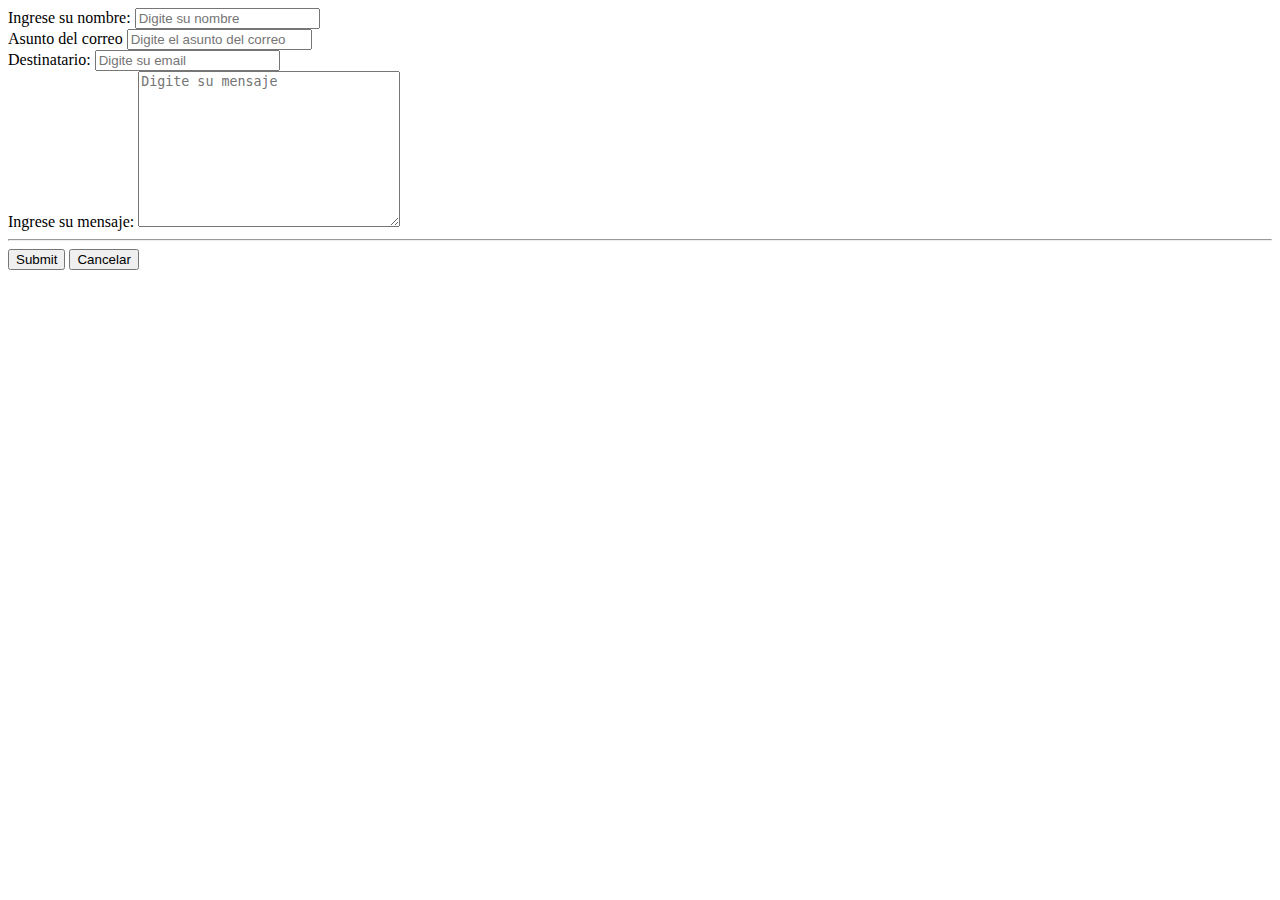
==== contacto.html @ 6dc62eb9 "se agrego contacto" ====
<!DOCTYPE html>
<html lang="es">

<head>
    <meta charset="UTF-8">
    <meta http-equiv="X-UA-Compatible" content="IE=edge">
    <meta name="viewport" content="width=device-width, initial-scale=1.0">
    <title>Formulario de contacto</title>
</head>

<body>
    <form id="envioForm" name="formulario" method="POST" action="https://gemetech.co/mail/mail.php">
        <label for="usuario">Ingrese su nombre:</label>
        <input class="" type="text" placeholder="Digite su nombre" maxlength="50" name="nombre">
        <br>
        <label for="asunto">Asunto del correo</label>
        <input class="" type="text" placeholder="Digite el asunto del correo" maxlength="50" name="asunto">
        <br>
        <label for="email">Destinatario:</label>
        <input class="" type="email" placeholder="Digite su email" maxlength="50" name="destinatario">
        <br>
        <label for="email">Ingrese su mensaje:</label>
        <textarea name="mensaje" placeholder="Digite su mensaje" cols="30" rows="10"></textarea>
        <br>
        <hr>
        <input type="submit" name="submit" class=""> <button>Cancelar</button>
    </form>
</body>

</html>
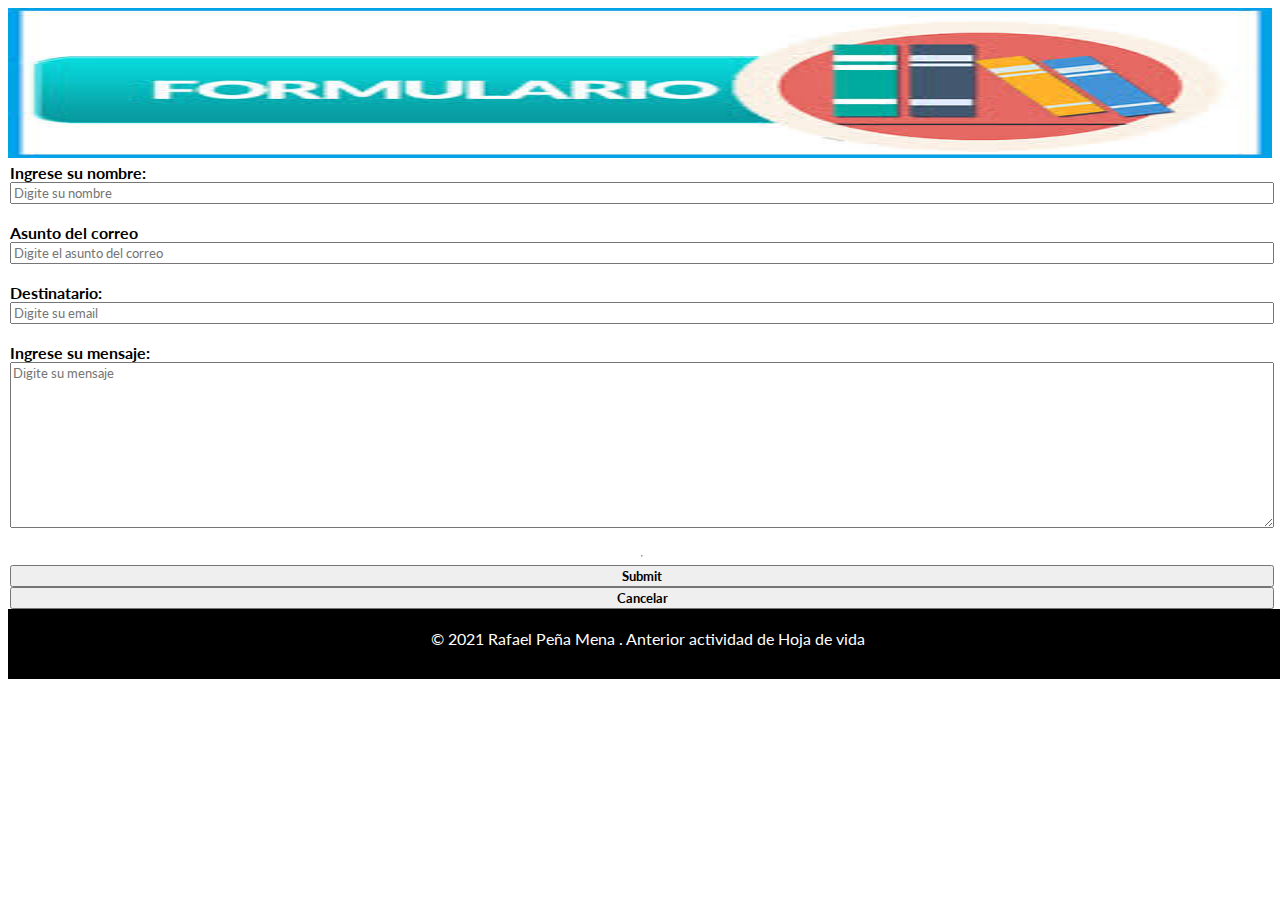
==== commit 97cb48b2: "se agrego un poco de css" ====
--- a/contacto.html
+++ b/contacto.html
@@ -5,26 +5,43 @@
     <meta charset="UTF-8">
     <meta http-equiv="X-UA-Compatible" content="IE=edge">
     <meta name="viewport" content="width=device-width, initial-scale=1.0">
+    <link rel="stylesheet" href="css/estilo.css">
+    <link rel="preconnect" href="https://fonts.gstatic.com">
+    <link href="https://fonts.googleapis.com/css2?family=Lato:ital,wght@0,300;0,700;1,300&display=swap"
+        rel="stylesheet">
     <title>Formulario de contacto</title>
 </head>
 
 <body>
-    <form id="envioForm" name="formulario" method="POST" action="https://gemetech.co/mail/mail.php">
-        <label for="usuario">Ingrese su nombre:</label>
-        <input class="" type="text" placeholder="Digite su nombre" maxlength="50" name="nombre">
-        <br>
-        <label for="asunto">Asunto del correo</label>
-        <input class="" type="text" placeholder="Digite el asunto del correo" maxlength="50" name="asunto">
-        <br>
-        <label for="email">Destinatario:</label>
-        <input class="" type="email" placeholder="Digite su email" maxlength="50" name="destinatario">
-        <br>
-        <label for="email">Ingrese su mensaje:</label>
-        <textarea name="mensaje" placeholder="Digite su mensaje" cols="30" rows="10"></textarea>
-        <br>
-        <hr>
-        <input type="submit" name="submit" class=""> <button>Cancelar</button>
+    <section class="image-formulario">
+        <img src="img/formulario.jpg" />
+    </section>
+    <form class="formulario" id="envioForm" name="formulario" method="POST" action="https://gemetech.co/mail/mail.php">
+        <div class="usuario">
+            <label class="label-user" for="usuario">Ingrese su nombre:</label>
+            <input class="text-user" type="text" placeholder="Digite su nombre" maxlength="50" name="nombre">
+            <br>
+        </div>
+        <div class="asunto">
+            <label for="asunto">Asunto del correo</label>
+            <input class="" type="text" placeholder="Digite el asunto del correo" maxlength="50" name="asunto">
+            <br>
+        </div>
+        <div class="destinatario">
+            <label for="email">Destinatario:</label>
+            <input class="" type="email" placeholder="Digite su email" maxlength="50" name="destinatario">
+            <br>
+        </div>
+        <div class="mensaje">
+            <label for="email">Ingrese su mensaje:</label>
+            <textarea name="mensaje" placeholder="Digite su mensaje" cols="30" rows="10"></textarea>
+            <br>
+            <hr>
+        </div>
+        <input type="submit" name="submit" class="enviar"> <button class="cancelar">Cancelar</button>
     </form>
+    <footer>
+        &copy; 2021 <a href="https://www.instagram.com/joserafa_23/">Rafael Peña Mena </a>. Anterior actividad de <a href="index.html">Hoja de vida</a>
+      </footer>
 </body>
-
 </html>--- a/css/estilo.css
+++ b/css/estilo.css
@@ -0,0 +1,127 @@
+* {
+   font-family: 'Lato', sans-serif;
+}
+
+.image-perfil>img {
+   width: 100%;
+   height: 200px;
+}
+
+.container-table {
+   width: 100%;
+   padding-top: 25px;
+   padding-bottom: 25px;
+}
+
+.container-table>table {
+   margin: 0 auto;
+   width: 70%;
+   text-align: center;
+   border: 1px solid black;
+   border-collapse: collapse;
+}
+
+th,
+td {
+   width: 25%;
+   text-align: left;
+   vertical-align: top;
+   border: 1px solid #000;
+   padding: 0.3em;
+}
+
+footer {
+   padding-top: 20px;
+   background-color: black;
+   color: #fff;
+   text-align: center;
+   height: 50px;
+   position: absolute;
+   width: 100%;
+}
+
+footer>a {
+   color: #fff;
+   text-decoration: none;
+}
+
+footer>a:hover {
+   color: blue;
+}
+
+.container-informacion {
+   width: 100%;
+   display: inline-flex;
+}
+
+.container-informacion>.columna-1 {
+   padding-top: 25px;
+   width: 50%;
+   padding-left: 25px;
+   padding-right: 35px;
+}
+
+.container-informacion>.columna-1>h1 {
+   color: red;
+   font-weight: bold;
+}
+
+.container-informacion>.columna-1>label {
+   color: rgb(2, 2, 2);
+   font-weight: bold;
+   font-size: 1.5em;
+}
+
+.container-informacion>.columna-1>p {
+   text-align: justify;
+}
+
+.container-informacion>.columna-2 {
+   padding-top: 25px;
+   width: 50%;
+}
+
+
+
+.image-formulario>img {
+   width: 100%;
+   height: 150px;
+   
+}
+
+.formulario {
+   width: 100%;
+   display: grid;
+   padding-top: 2px;
+   padding-left: 2px;
+   margin: 0 auto;
+}
+
+.usuario{
+   display: grid;
+   font-weight: bold;
+}
+
+.asunto{
+   display: grid;
+   font-weight: bold;
+}
+
+
+.destinatario{
+   display: grid;
+   font-weight: bold;
+}
+
+.mensaje{
+   display:grid;
+   font-weight: bold;
+}
+
+.enviar{
+   font-weight: bold;
+}
+
+.cancelar{
+   font-weight: bold;
+}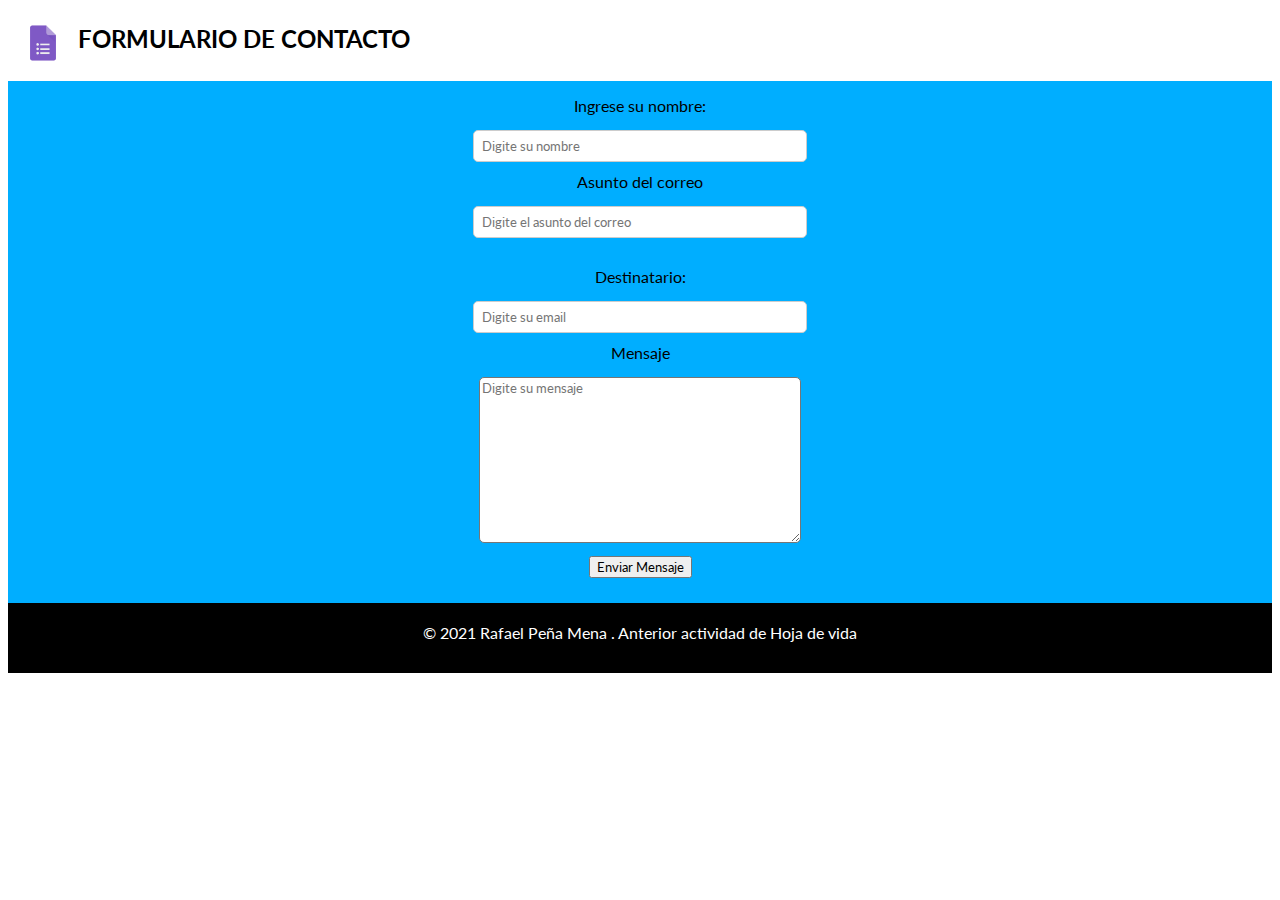
==== commit 406b0232: "un poco mas de css" ====
--- a/contacto.html
+++ b/contacto.html
@@ -13,33 +13,40 @@
 </head>
 
 <body>
-    <section class="image-formulario">
-        <img src="img/formulario.jpg" />
-    </section>
-    <form class="formulario" id="envioForm" name="formulario" method="POST" action="https://gemetech.co/mail/mail.php">
-        <div class="usuario">
-            <label class="label-user" for="usuario">Ingrese su nombre:</label>
-            <input class="text-user" type="text" placeholder="Digite su nombre" maxlength="50" name="nombre">
-            <br>
+        <section class="image-formulario">
+            <img src="img/forms.png"/> <h1>FORMULARIO DE CONTACTO</h1>
+        </section>
+    
+    <div class="formulario">
+        <form  id="envioForm" name="formulario" method="POST" action="https://gemetech.co/mail/mail.php">
+            <div class="usuario">
+                <label class="label-user" for="usuario">Ingrese su nombre:</label>
+                <div class="form-group">
+                <input class="text-user" type="text" placeholder="Digite su nombre" maxlength="50" name="nombre">
+                </div>
+            </div>
+            <div class="asunto">
+                <label for="asunto">Asunto del correo</label>
+                <div class="form-group">
+                    <input class="text-asunto" type="text" placeholder="Digite el asunto del correo" maxlength="50" name="asunto">
+                </div>
+                <br>
+            </div>
+            <div class="destinatario">
+                <label for="destinatario">Destinatario:</label>
+                <div class="form-group">
+                <input class="text-destino" type="email" placeholder="Digite su email" maxlength="50" name="destinatario">
+            </div>
+            </div>
+            <div class="mensaje">
+                <label for="mensaje">Mensaje</label>
+                <div class="form-group">
+                <textarea class="text-mensaje" name="mensaje" placeholder="Digite su mensaje" cols="30" rows="10"></textarea>
+                </div>
+            </div>
+            <button class="submit">Enviar Mensaje</button>
         </div>
-        <div class="asunto">
-            <label for="asunto">Asunto del correo</label>
-            <input class="" type="text" placeholder="Digite el asunto del correo" maxlength="50" name="asunto">
-            <br>
-        </div>
-        <div class="destinatario">
-            <label for="email">Destinatario:</label>
-            <input class="" type="email" placeholder="Digite su email" maxlength="50" name="destinatario">
-            <br>
-        </div>
-        <div class="mensaje">
-            <label for="email">Ingrese su mensaje:</label>
-            <textarea name="mensaje" placeholder="Digite su mensaje" cols="30" rows="10"></textarea>
-            <br>
-            <hr>
-        </div>
-        <input type="submit" name="submit" class="enviar"> <button class="cancelar">Cancelar</button>
-    </form>
+             </form>
     <footer>
         &copy; 2021 <a href="https://www.instagram.com/joserafa_23/">Rafael Peña Mena </a>. Anterior actividad de <a href="index.html">Hoja de vida</a>
       </footer>
--- a/css/estilo.css
+++ b/css/estilo.css
@@ -36,7 +36,6 @@
    color: #fff;
    text-align: center;
    height: 50px;
-   position: absolute;
    width: 100%;
 }
 
@@ -81,47 +80,108 @@
    width: 50%;
 }
 
+/*DESDE ABAJO EMPIEZA EL CCS DEL FORMULARIO*/
+
+.image-formulario>img {
+   width: 70px;
+   height: 70px;
+}
+
+.image-formulario{
+   margin: 0 auto;
+   width: 100%;;
+   display: inline-flex;
+   text-align: center;
+}
+
+#envioForm{
+   margin: 0 auto;
+}
+
+input{
+   border-radius: 5px;
+    margin: 10px 0;
+    background: #fff;
+    border: 1px solid #ccc;
+    color: #777;
+    max-width: 100%;
+    outline: none;
+    padding: 7px 8px;
+}
 
 
-.image-formulario>img {
-   width: 100%;
-   height: 150px;
-   
+
+.image-formulario>h1{
+   font-weight: bold;
+   font-size: 1.5em;
 }
+
+textarea{
+   border-radius: 5px;
+   margin: 10px 0;
+}
+
 
 .formulario {
    width: 100%;
-   display: grid;
-   padding-top: 2px;
-   padding-left: 2px;
+   background-color: rgb(0, 174, 255);
    margin: 0 auto;
 }
 
-.usuario{
-   display: grid;
-   font-weight: bold;
+.usuario {
+   display: block;
 }
 
-.asunto{
-   display: grid;
-   font-weight: bold;
+.asunto {
+   display: block;
 }
 
 
-.destinatario{
-   display: grid;
-   font-weight: bold;
+.destinatario {
+   display: block;
 }
 
-.mensaje{
-   display:grid;
-   font-weight: bold;
+.mensaje {
+   display: block;
 }
 
-.enviar{
-   font-weight: bold;
+
+label{
+   text-align: left;
+   width: 500%;
 }
 
-.cancelar{
-   font-weight: bold;
+.text-user {
+   width: 50%;
+}
+
+.text-asunto {
+width: 50%;
+}
+
+.text-destino {
+   width: 50%;
+}
+
+.text-mensaje {
+   width: 50%;
+}
+
+#envioForm{
+   padding-top: 15px  !important;
+   background-color: redf;
+   width: 50%;
+   text-align: center;
+   padding-bottom: 25px;
+   padding-top: 50px;
+}
+
+.form-group{
+   padding-top: 5px;
+}
+
+@media (min-width: 250px) and (max-width:800px) {
+   .image-formulario{
+      padding-left:0px;
+   }
 }